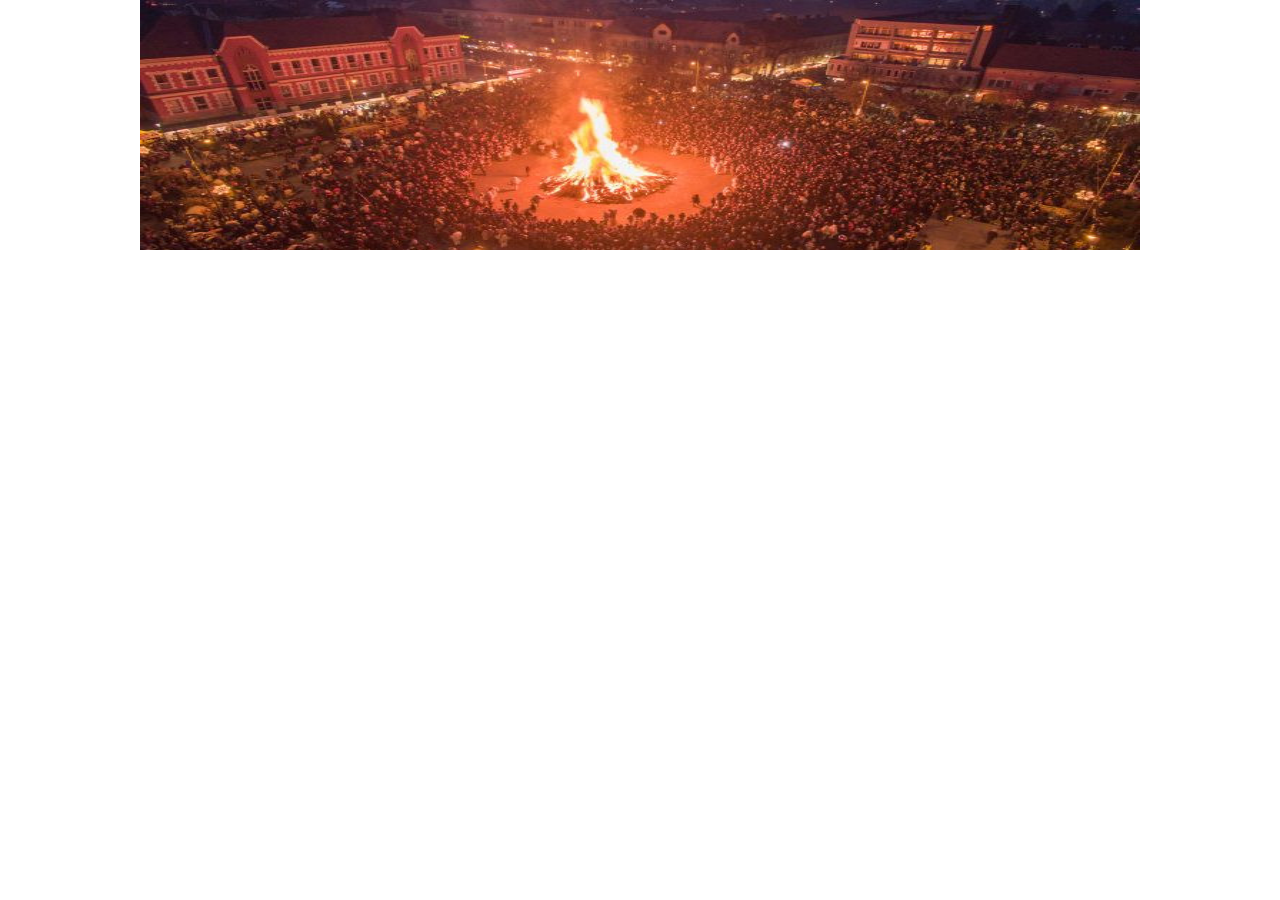
==== index.html @ 302714e3 "1.feladat" ====
<!DOCTYPE html>
<html lang="hu">
<head>
    <meta charset="UTF-8">
    <meta http-equiv="X-UA-Compatible" content="IE=edge">
    <meta name="viewport" content="width=device-width, initial-scale=1.0">
    <title>Busójárás</title>
    <link rel="stylesheet" href="buso.css">
</head>
<body>
    <header>
        
    </header>
    <div class="section">
        
    </div>
</body>
</html>
---- buso.css ----
body {
	font-family: Arial, sans-serif;
	margin: auto;
	width: 85%;
	max-width: 1000px;
	text-align: justify;
	color: #522F00;
}

p:first-letter {
	margin-left: 20px;
}

header {
	background-image: url('maglya.jpg');
	background-repeat: no-repeat;
	background-size: 100% 100%;
	height: 250px; 
}

h1{
	color: #B16400;
}

img {
	border: 2px solid #FFEBD0;
	border-radius: 5px;
	padding: 5px;
	margin: 5px 15px;
	width: 15em; 
	background-color: white;
}

.balra {
	float: left;
}


q {
	font-style: italic;
}

li {
	margin-bottom: 25px;
}

footer{
	background-color: #FFEBD0;
	background-image: url('buso_logo.png');
	background-repeat: no-repeat;
	background-position: right center;
	background-size: 55px; 
	height: 60px;
	padding-top: 20px;
	margin-bottom: 0px;
	font-size: 0.8em;
}

a {
	text-transform: uppercase;
	text-decoration: none;
}

@media screen and (max-width:600px) {
  .balra, .jobbra {
	float: none;
    display: block;
    margin-left: auto;
    margin-right: auto;
  }
}
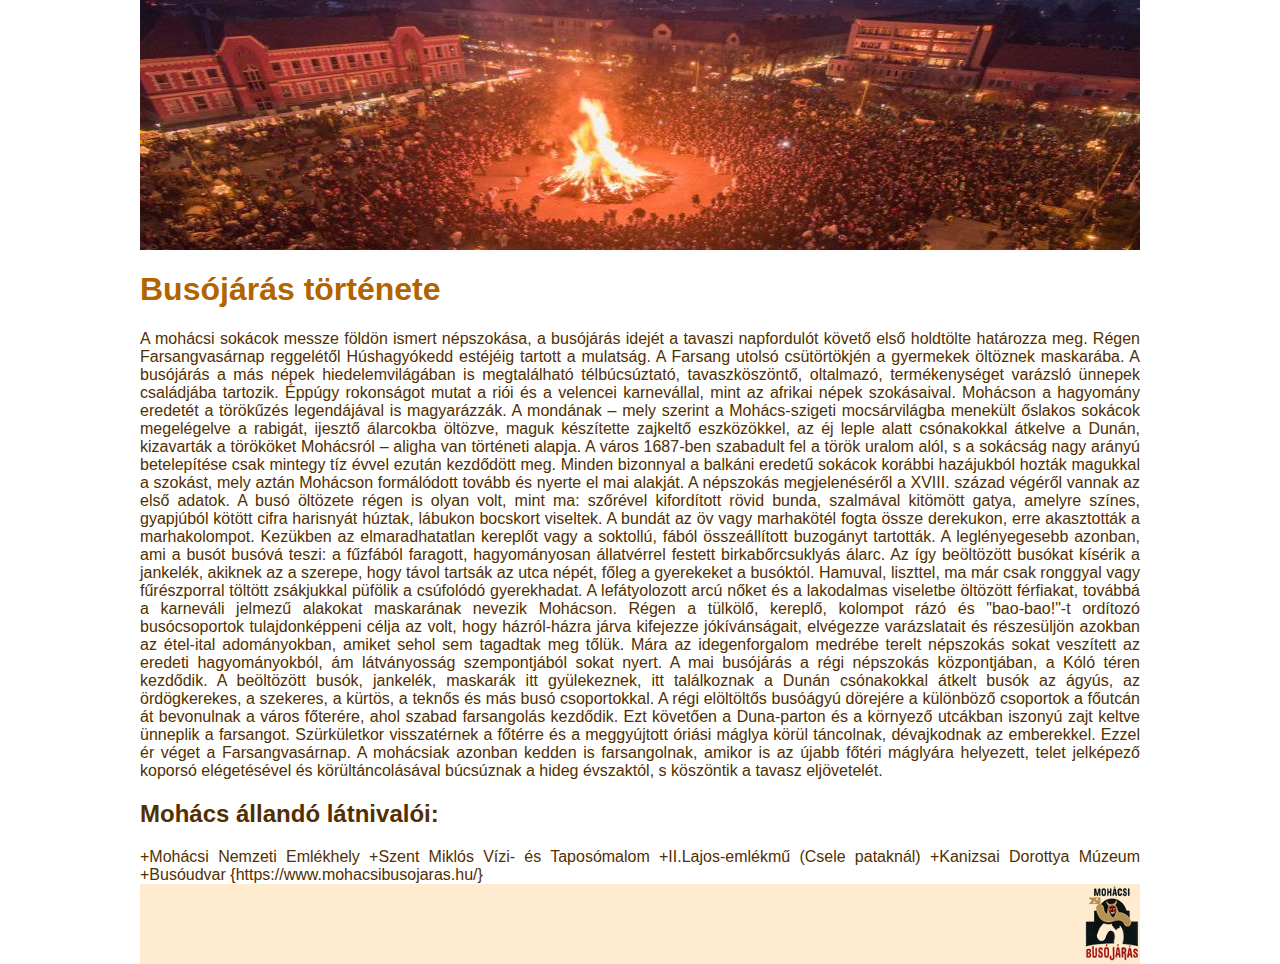
==== commit f5676bcf: "2.feladat" ====
--- a/index.html
+++ b/index.html
@@ -8,11 +8,34 @@
     <link rel="stylesheet" href="buso.css">
 </head>
 <body>
-    <header>
-        
-    </header>
-    <div class="section">
-        
-    </div>
+    <header></header>
+    <section>
+       <h1> Busójárás története</h1>
+
+A mohácsi sokácok messze földön ismert népszokása, a busójárás idejét a tavaszi napfordulót követő első holdtölte határozza meg. Régen Farsangvasárnap reggelétől Húshagyókedd estéjéig tartott a mulatság. A Farsang utolsó csütörtökjén a gyermekek öltöznek maskarába.
+
+A busójárás a más népek hiedelemvilágában is megtalálható télbúcsúztató, tavaszköszöntő, oltalmazó, termékenységet varázsló ünnepek családjába tartozik. Éppúgy rokonságot mutat a riói és a velencei karnevállal, mint az afrikai népek szokásaival.
+
+Mohácson a hagyomány eredetét a törökűzés legendájával is magyarázzák. A mondának – mely szerint a Mohács-szigeti mocsárvilágba menekült őslakos sokácok megelégelve a rabigát, ijesztő álarcokba öltözve, maguk készítette zajkeltő eszközökkel, az éj leple alatt csónakokkal átkelve a Dunán, kizavarták a törököket Mohácsról – aligha van történeti alapja. A város 1687-ben szabadult fel a török uralom alól, s a sokácság nagy arányú betelepítése csak mintegy tíz évvel ezután kezdődött meg. Minden bizonnyal a balkáni eredetű sokácok korábbi hazájukból hozták magukkal a szokást, mely aztán Mohácson formálódott tovább és nyerte el mai alakját. A népszokás megjelenéséről a XVIII. század végéről vannak az első adatok.
+
+A busó öltözete régen is olyan volt, mint ma: szőrével kifordított rövid bunda, szalmával kitömött gatya, amelyre színes, gyapjúból kötött cifra harisnyát húztak, lábukon bocskort viseltek. A bundát az öv vagy marhakötél fogta össze derekukon, erre akasztották a marhakolompot. Kezükben az elmaradhatatlan kereplőt vagy a soktollú, fából összeállított buzogányt tartották. A leglényegesebb azonban, ami a busót busóvá teszi: a fűzfából faragott, hagyományosan állatvérrel festett birkabőrcsuklyás álarc.
+
+Az így beöltözött busókat kísérik a jankelék, akiknek az a szerepe, hogy távol tartsák az utca népét, főleg a gyerekeket a busóktól. Hamuval, liszttel, ma már csak ronggyal vagy fűrészporral töltött zsákjukkal püfölik a csúfolódó gyerekhadat. A lefátyolozott arcú nőket és a lakodalmas viseletbe öltözött férfiakat, továbbá a karneváli jelmezű alakokat maskarának nevezik Mohácson.
+
+Régen a tülkölő, kereplő, kolompot rázó és "bao-bao!"-t ordítozó busócsoportok tulajdonképpeni célja az volt, hogy házról-házra járva kifejezze jókívánságait, elvégezze varázslatait és részesüljön azokban az étel-ital adományokban, amiket sehol sem tagadtak meg tőlük.
+
+Mára az idegenforgalom medrébe terelt népszokás sokat veszített az eredeti hagyományokból, ám látványosság szempontjából sokat nyert. A mai busójárás a régi népszokás központjában, a Kóló téren kezdődik. A beöltözött busók, jankelék, maskarák itt gyülekeznek, itt találkoznak a Dunán csónakokkal átkelt busók az ágyús, az ördögkerekes, a szekeres, a kürtös, a teknős és más busó csoportokkal. A régi elöltöltős busóágyú dörejére a különböző csoportok a főutcán át bevonulnak a város főterére, ahol szabad farsangolás kezdődik. Ezt követően a Duna-parton és a környező utcákban iszonyú zajt keltve ünneplik a farsangot. Szürkületkor visszatérnek a főtérre és a meggyújtott óriási máglya körül táncolnak, dévajkodnak az emberekkel. Ezzel ér véget a Farsangvasárnap. A mohácsiak azonban kedden is farsangolnak, amikor is az újabb főtéri máglyára helyezett, telet jelképező koporsó elégetésével és körültáncolásával búcsúznak a hideg évszaktól, s köszöntik a tavasz eljövetelét.
+
+    <h2>Mohács állandó látnivalói:</h2>
+
++Mohácsi Nemzeti Emlékhely
++Szent Miklós Vízi- és Taposómalom
++II.Lajos-emlékmű (Csele pataknál)
++Kanizsai Dorottya Múzeum
++Busóudvar
+
+{https://www.mohacsibusojaras.hu/}
+    </section>
+    <footer></footer>
 </body>
 </html>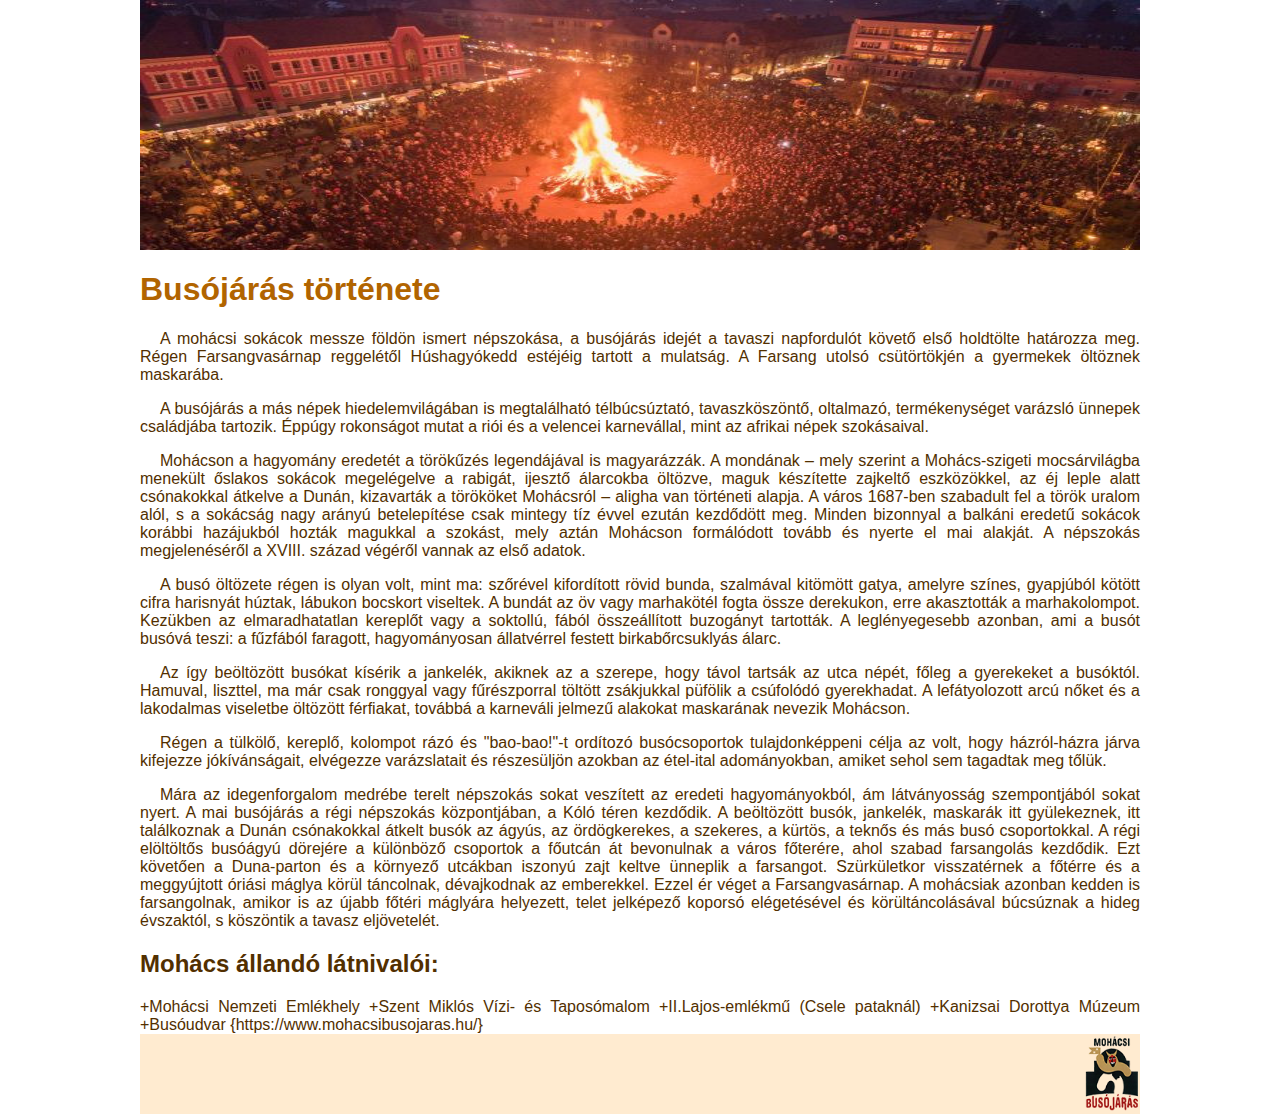
==== commit d0b640d0: "3.feladat" ====
--- a/index.html
+++ b/index.html
@@ -12,19 +12,19 @@
     <section>
        <h1> Busójárás története</h1>
 
-A mohácsi sokácok messze földön ismert népszokása, a busójárás idejét a tavaszi napfordulót követő első holdtölte határozza meg. Régen Farsangvasárnap reggelétől Húshagyókedd estéjéig tartott a mulatság. A Farsang utolsó csütörtökjén a gyermekek öltöznek maskarába.
+<p>A mohácsi sokácok messze földön ismert népszokása, a busójárás idejét a tavaszi napfordulót követő első holdtölte határozza meg. Régen Farsangvasárnap reggelétől Húshagyókedd estéjéig tartott a mulatság. A Farsang utolsó csütörtökjén a gyermekek öltöznek maskarába.</p>
 
-A busójárás a más népek hiedelemvilágában is megtalálható télbúcsúztató, tavaszköszöntő, oltalmazó, termékenységet varázsló ünnepek családjába tartozik. Éppúgy rokonságot mutat a riói és a velencei karnevállal, mint az afrikai népek szokásaival.
+<p>A busójárás a más népek hiedelemvilágában is megtalálható télbúcsúztató, tavaszköszöntő, oltalmazó, termékenységet varázsló ünnepek családjába tartozik. Éppúgy rokonságot mutat a riói és a velencei karnevállal, mint az afrikai népek szokásaival.</p>
 
-Mohácson a hagyomány eredetét a törökűzés legendájával is magyarázzák. A mondának – mely szerint a Mohács-szigeti mocsárvilágba menekült őslakos sokácok megelégelve a rabigát, ijesztő álarcokba öltözve, maguk készítette zajkeltő eszközökkel, az éj leple alatt csónakokkal átkelve a Dunán, kizavarták a törököket Mohácsról – aligha van történeti alapja. A város 1687-ben szabadult fel a török uralom alól, s a sokácság nagy arányú betelepítése csak mintegy tíz évvel ezután kezdődött meg. Minden bizonnyal a balkáni eredetű sokácok korábbi hazájukból hozták magukkal a szokást, mely aztán Mohácson formálódott tovább és nyerte el mai alakját. A népszokás megjelenéséről a XVIII. század végéről vannak az első adatok.
+<p>Mohácson a hagyomány eredetét a törökűzés legendájával is magyarázzák. A mondának – mely szerint a Mohács-szigeti mocsárvilágba menekült őslakos sokácok megelégelve a rabigát, ijesztő álarcokba öltözve, maguk készítette zajkeltő eszközökkel, az éj leple alatt csónakokkal átkelve a Dunán, kizavarták a törököket Mohácsról – aligha van történeti alapja. A város 1687-ben szabadult fel a török uralom alól, s a sokácság nagy arányú betelepítése csak mintegy tíz évvel ezután kezdődött meg. Minden bizonnyal a balkáni eredetű sokácok korábbi hazájukból hozták magukkal a szokást, mely aztán Mohácson formálódott tovább és nyerte el mai alakját. A népszokás megjelenéséről a XVIII. század végéről vannak az első adatok.</p>
 
-A busó öltözete régen is olyan volt, mint ma: szőrével kifordított rövid bunda, szalmával kitömött gatya, amelyre színes, gyapjúból kötött cifra harisnyát húztak, lábukon bocskort viseltek. A bundát az öv vagy marhakötél fogta össze derekukon, erre akasztották a marhakolompot. Kezükben az elmaradhatatlan kereplőt vagy a soktollú, fából összeállított buzogányt tartották. A leglényegesebb azonban, ami a busót busóvá teszi: a fűzfából faragott, hagyományosan állatvérrel festett birkabőrcsuklyás álarc.
+<p>A busó öltözete régen is olyan volt, mint ma: szőrével kifordított rövid bunda, szalmával kitömött gatya, amelyre színes, gyapjúból kötött cifra harisnyát húztak, lábukon bocskort viseltek. A bundát az öv vagy marhakötél fogta össze derekukon, erre akasztották a marhakolompot. Kezükben az elmaradhatatlan kereplőt vagy a soktollú, fából összeállított buzogányt tartották. A leglényegesebb azonban, ami a busót busóvá teszi: a fűzfából faragott, hagyományosan állatvérrel festett birkabőrcsuklyás álarc.</p>
 
-Az így beöltözött busókat kísérik a jankelék, akiknek az a szerepe, hogy távol tartsák az utca népét, főleg a gyerekeket a busóktól. Hamuval, liszttel, ma már csak ronggyal vagy fűrészporral töltött zsákjukkal püfölik a csúfolódó gyerekhadat. A lefátyolozott arcú nőket és a lakodalmas viseletbe öltözött férfiakat, továbbá a karneváli jelmezű alakokat maskarának nevezik Mohácson.
+<p>Az így beöltözött busókat kísérik a jankelék, akiknek az a szerepe, hogy távol tartsák az utca népét, főleg a gyerekeket a busóktól. Hamuval, liszttel, ma már csak ronggyal vagy fűrészporral töltött zsákjukkal püfölik a csúfolódó gyerekhadat. A lefátyolozott arcú nőket és a lakodalmas viseletbe öltözött férfiakat, továbbá a karneváli jelmezű alakokat maskarának nevezik Mohácson.</p>
 
-Régen a tülkölő, kereplő, kolompot rázó és "bao-bao!"-t ordítozó busócsoportok tulajdonképpeni célja az volt, hogy házról-házra járva kifejezze jókívánságait, elvégezze varázslatait és részesüljön azokban az étel-ital adományokban, amiket sehol sem tagadtak meg tőlük.
+<p>Régen a tülkölő, kereplő, kolompot rázó és "bao-bao!"-t ordítozó busócsoportok tulajdonképpeni célja az volt, hogy házról-házra járva kifejezze jókívánságait, elvégezze varázslatait és részesüljön azokban az étel-ital adományokban, amiket sehol sem tagadtak meg tőlük.</p>
 
-Mára az idegenforgalom medrébe terelt népszokás sokat veszített az eredeti hagyományokból, ám látványosság szempontjából sokat nyert. A mai busójárás a régi népszokás központjában, a Kóló téren kezdődik. A beöltözött busók, jankelék, maskarák itt gyülekeznek, itt találkoznak a Dunán csónakokkal átkelt busók az ágyús, az ördögkerekes, a szekeres, a kürtös, a teknős és más busó csoportokkal. A régi elöltöltős busóágyú dörejére a különböző csoportok a főutcán át bevonulnak a város főterére, ahol szabad farsangolás kezdődik. Ezt követően a Duna-parton és a környező utcákban iszonyú zajt keltve ünneplik a farsangot. Szürkületkor visszatérnek a főtérre és a meggyújtott óriási máglya körül táncolnak, dévajkodnak az emberekkel. Ezzel ér véget a Farsangvasárnap. A mohácsiak azonban kedden is farsangolnak, amikor is az újabb főtéri máglyára helyezett, telet jelképező koporsó elégetésével és körültáncolásával búcsúznak a hideg évszaktól, s köszöntik a tavasz eljövetelét.
+<p>Mára az idegenforgalom medrébe terelt népszokás sokat veszített az eredeti hagyományokból, ám látványosság szempontjából sokat nyert. A mai busójárás a régi népszokás központjában, a Kóló téren kezdődik. A beöltözött busók, jankelék, maskarák itt gyülekeznek, itt találkoznak a Dunán csónakokkal átkelt busók az ágyús, az ördögkerekes, a szekeres, a kürtös, a teknős és más busó csoportokkal. A régi elöltöltős busóágyú dörejére a különböző csoportok a főutcán át bevonulnak a város főterére, ahol szabad farsangolás kezdődik. Ezt követően a Duna-parton és a környező utcákban iszonyú zajt keltve ünneplik a farsangot. Szürkületkor visszatérnek a főtérre és a meggyújtott óriási máglya körül táncolnak, dévajkodnak az emberekkel. Ezzel ér véget a Farsangvasárnap. A mohácsiak azonban kedden is farsangolnak, amikor is az újabb főtéri máglyára helyezett, telet jelképező koporsó elégetésével és körültáncolásával búcsúznak a hideg évszaktól, s köszöntik a tavasz eljövetelét.</p>
 
     <h2>Mohács állandó látnivalói:</h2>
 
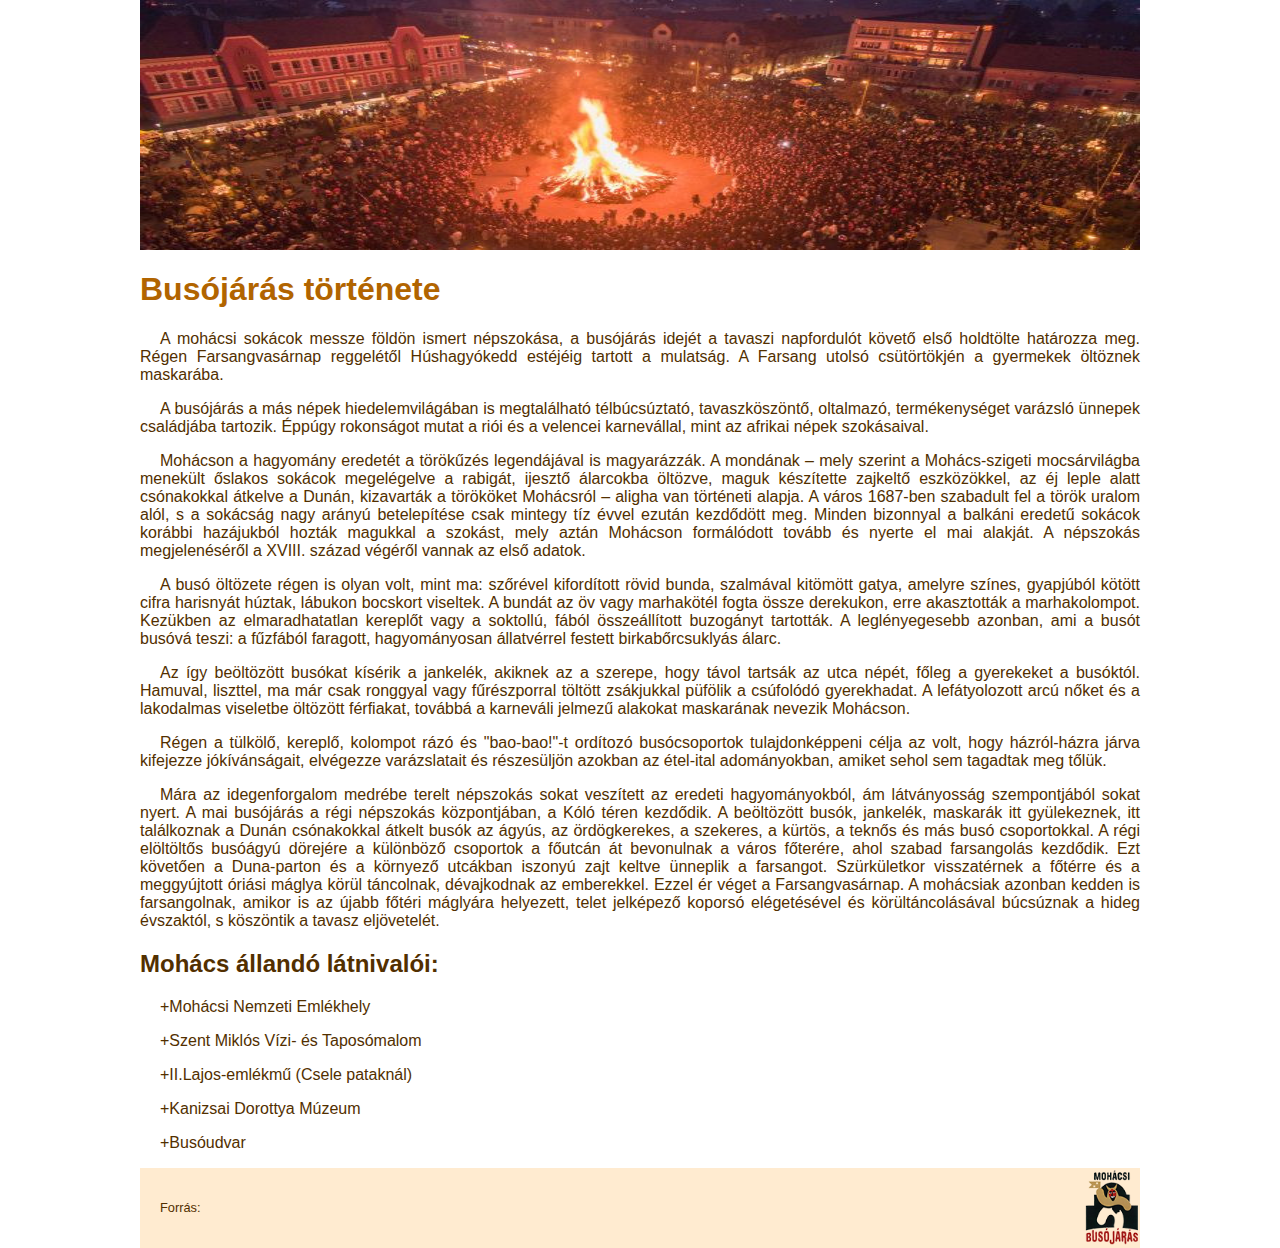
==== commit 91fe45b5: "4.feladat" ====
--- a/index.html
+++ b/index.html
@@ -10,32 +10,33 @@
 <body>
     <header></header>
     <section>
-       <h1> Busójárás története</h1>
+       <h1>Busójárás története</h1>
 
-<p>A mohácsi sokácok messze földön ismert népszokása, a busójárás idejét a tavaszi napfordulót követő első holdtölte határozza meg. Régen Farsangvasárnap reggelétől Húshagyókedd estéjéig tartott a mulatság. A Farsang utolsó csütörtökjén a gyermekek öltöznek maskarába.</p>
+        <p>A mohácsi sokácok messze földön ismert népszokása, a busójárás idejét a tavaszi napfordulót követő első holdtölte határozza meg. Régen Farsangvasárnap reggelétől Húshagyókedd estéjéig tartott a mulatság. A Farsang utolsó csütörtökjén a gyermekek öltöznek maskarába.</p>
 
-<p>A busójárás a más népek hiedelemvilágában is megtalálható télbúcsúztató, tavaszköszöntő, oltalmazó, termékenységet varázsló ünnepek családjába tartozik. Éppúgy rokonságot mutat a riói és a velencei karnevállal, mint az afrikai népek szokásaival.</p>
+        <p>A busójárás a más népek hiedelemvilágában is megtalálható télbúcsúztató, tavaszköszöntő, oltalmazó, termékenységet varázsló ünnepek családjába tartozik. Éppúgy rokonságot mutat a riói és a velencei karnevállal, mint az afrikai népek szokásaival.</p>
 
-<p>Mohácson a hagyomány eredetét a törökűzés legendájával is magyarázzák. A mondának – mely szerint a Mohács-szigeti mocsárvilágba menekült őslakos sokácok megelégelve a rabigát, ijesztő álarcokba öltözve, maguk készítette zajkeltő eszközökkel, az éj leple alatt csónakokkal átkelve a Dunán, kizavarták a törököket Mohácsról – aligha van történeti alapja. A város 1687-ben szabadult fel a török uralom alól, s a sokácság nagy arányú betelepítése csak mintegy tíz évvel ezután kezdődött meg. Minden bizonnyal a balkáni eredetű sokácok korábbi hazájukból hozták magukkal a szokást, mely aztán Mohácson formálódott tovább és nyerte el mai alakját. A népszokás megjelenéséről a XVIII. század végéről vannak az első adatok.</p>
+        <p>Mohácson a hagyomány eredetét a törökűzés legendájával is magyarázzák. A mondának – mely szerint a Mohács-szigeti mocsárvilágba menekült őslakos sokácok megelégelve a rabigát, ijesztő álarcokba öltözve, maguk készítette zajkeltő eszközökkel, az éj leple alatt csónakokkal átkelve a Dunán, kizavarták a törököket Mohácsról – aligha van történeti alapja. A város 1687-ben szabadult fel a török uralom alól, s a sokácság nagy arányú betelepítése csak mintegy tíz évvel ezután kezdődött meg. Minden bizonnyal a balkáni eredetű sokácok korábbi hazájukból hozták magukkal a szokást, mely aztán Mohácson formálódott tovább és nyerte el mai alakját. A népszokás megjelenéséről a XVIII. század végéről vannak az első adatok.</p>
 
-<p>A busó öltözete régen is olyan volt, mint ma: szőrével kifordított rövid bunda, szalmával kitömött gatya, amelyre színes, gyapjúból kötött cifra harisnyát húztak, lábukon bocskort viseltek. A bundát az öv vagy marhakötél fogta össze derekukon, erre akasztották a marhakolompot. Kezükben az elmaradhatatlan kereplőt vagy a soktollú, fából összeállított buzogányt tartották. A leglényegesebb azonban, ami a busót busóvá teszi: a fűzfából faragott, hagyományosan állatvérrel festett birkabőrcsuklyás álarc.</p>
+        <p>A busó öltözete régen is olyan volt, mint ma: szőrével kifordított rövid bunda, szalmával kitömött gatya, amelyre színes, gyapjúból kötött cifra harisnyát húztak, lábukon bocskort viseltek. A bundát az öv vagy marhakötél fogta össze derekukon, erre akasztották a marhakolompot. Kezükben az elmaradhatatlan kereplőt vagy a soktollú, fából összeállított buzogányt tartották. A leglényegesebb azonban, ami a busót busóvá teszi: a fűzfából faragott, hagyományosan állatvérrel festett birkabőrcsuklyás álarc.</p>
 
-<p>Az így beöltözött busókat kísérik a jankelék, akiknek az a szerepe, hogy távol tartsák az utca népét, főleg a gyerekeket a busóktól. Hamuval, liszttel, ma már csak ronggyal vagy fűrészporral töltött zsákjukkal püfölik a csúfolódó gyerekhadat. A lefátyolozott arcú nőket és a lakodalmas viseletbe öltözött férfiakat, továbbá a karneváli jelmezű alakokat maskarának nevezik Mohácson.</p>
+        <p>Az így beöltözött busókat kísérik a jankelék, akiknek az a szerepe, hogy távol tartsák az utca népét, főleg a gyerekeket a busóktól. Hamuval, liszttel, ma már csak ronggyal vagy fűrészporral töltött zsákjukkal püfölik a csúfolódó gyerekhadat. A lefátyolozott arcú nőket és a lakodalmas viseletbe öltözött férfiakat, továbbá a karneváli jelmezű alakokat maskarának nevezik Mohácson.</p>
 
-<p>Régen a tülkölő, kereplő, kolompot rázó és "bao-bao!"-t ordítozó busócsoportok tulajdonképpeni célja az volt, hogy házról-házra járva kifejezze jókívánságait, elvégezze varázslatait és részesüljön azokban az étel-ital adományokban, amiket sehol sem tagadtak meg tőlük.</p>
+        <p>Régen a tülkölő, kereplő, kolompot rázó és "bao-bao!"-t ordítozó busócsoportok tulajdonképpeni célja az volt, hogy házról-házra járva kifejezze jókívánságait, elvégezze varázslatait és részesüljön azokban az étel-ital adományokban, amiket sehol sem tagadtak meg tőlük.</p>
 
-<p>Mára az idegenforgalom medrébe terelt népszokás sokat veszített az eredeti hagyományokból, ám látványosság szempontjából sokat nyert. A mai busójárás a régi népszokás központjában, a Kóló téren kezdődik. A beöltözött busók, jankelék, maskarák itt gyülekeznek, itt találkoznak a Dunán csónakokkal átkelt busók az ágyús, az ördögkerekes, a szekeres, a kürtös, a teknős és más busó csoportokkal. A régi elöltöltős busóágyú dörejére a különböző csoportok a főutcán át bevonulnak a város főterére, ahol szabad farsangolás kezdődik. Ezt követően a Duna-parton és a környező utcákban iszonyú zajt keltve ünneplik a farsangot. Szürkületkor visszatérnek a főtérre és a meggyújtott óriási máglya körül táncolnak, dévajkodnak az emberekkel. Ezzel ér véget a Farsangvasárnap. A mohácsiak azonban kedden is farsangolnak, amikor is az újabb főtéri máglyára helyezett, telet jelképező koporsó elégetésével és körültáncolásával búcsúznak a hideg évszaktól, s köszöntik a tavasz eljövetelét.</p>
+        <p>Mára az idegenforgalom medrébe terelt népszokás sokat veszített az eredeti hagyományokból, ám látványosság szempontjából sokat nyert. A mai busójárás a régi népszokás központjában, a Kóló téren kezdődik. A beöltözött busók, jankelék, maskarák itt gyülekeznek, itt találkoznak a Dunán csónakokkal átkelt busók az ágyús, az ördögkerekes, a szekeres, a kürtös, a teknős és más busó csoportokkal. A régi elöltöltős busóágyú dörejére a különböző csoportok a főutcán át bevonulnak a város főterére, ahol szabad farsangolás kezdődik. Ezt követően a Duna-parton és a környező utcákban iszonyú zajt keltve ünneplik a farsangot. Szürkületkor visszatérnek a főtérre és a meggyújtott óriási máglya körül táncolnak, dévajkodnak az emberekkel. Ezzel ér véget a Farsangvasárnap. A mohácsiak azonban kedden is farsangolnak, amikor is az újabb főtéri máglyára helyezett, telet jelképező koporsó elégetésével és körültáncolásával búcsúznak a hideg évszaktól, s köszöntik a tavasz eljövetelét.</p>
 
-    <h2>Mohács állandó látnivalói:</h2>
+        <h2>Mohács állandó látnivalói:</h2>
 
-+Mohácsi Nemzeti Emlékhely
-+Szent Miklós Vízi- és Taposómalom
-+II.Lajos-emlékmű (Csele pataknál)
-+Kanizsai Dorottya Múzeum
-+Busóudvar
+        <p>+Mohácsi Nemzeti Emlékhely</p>
+        <p>+Szent Miklós Vízi- és Taposómalom</p>
+        <p>+II.Lajos-emlékmű (Csele pataknál)</p>
+        <p>+Kanizsai Dorottya Múzeum</p>
+        <p>+Busóudvar</p>
 
-{https://www.mohacsibusojaras.hu/}
     </section>
-    <footer></footer>
+    <footer>
+        <p>Forrás: <a href="//www.mohacsibusojaras.hu/"></a></p>
+    </footer>
 </body>
 </html>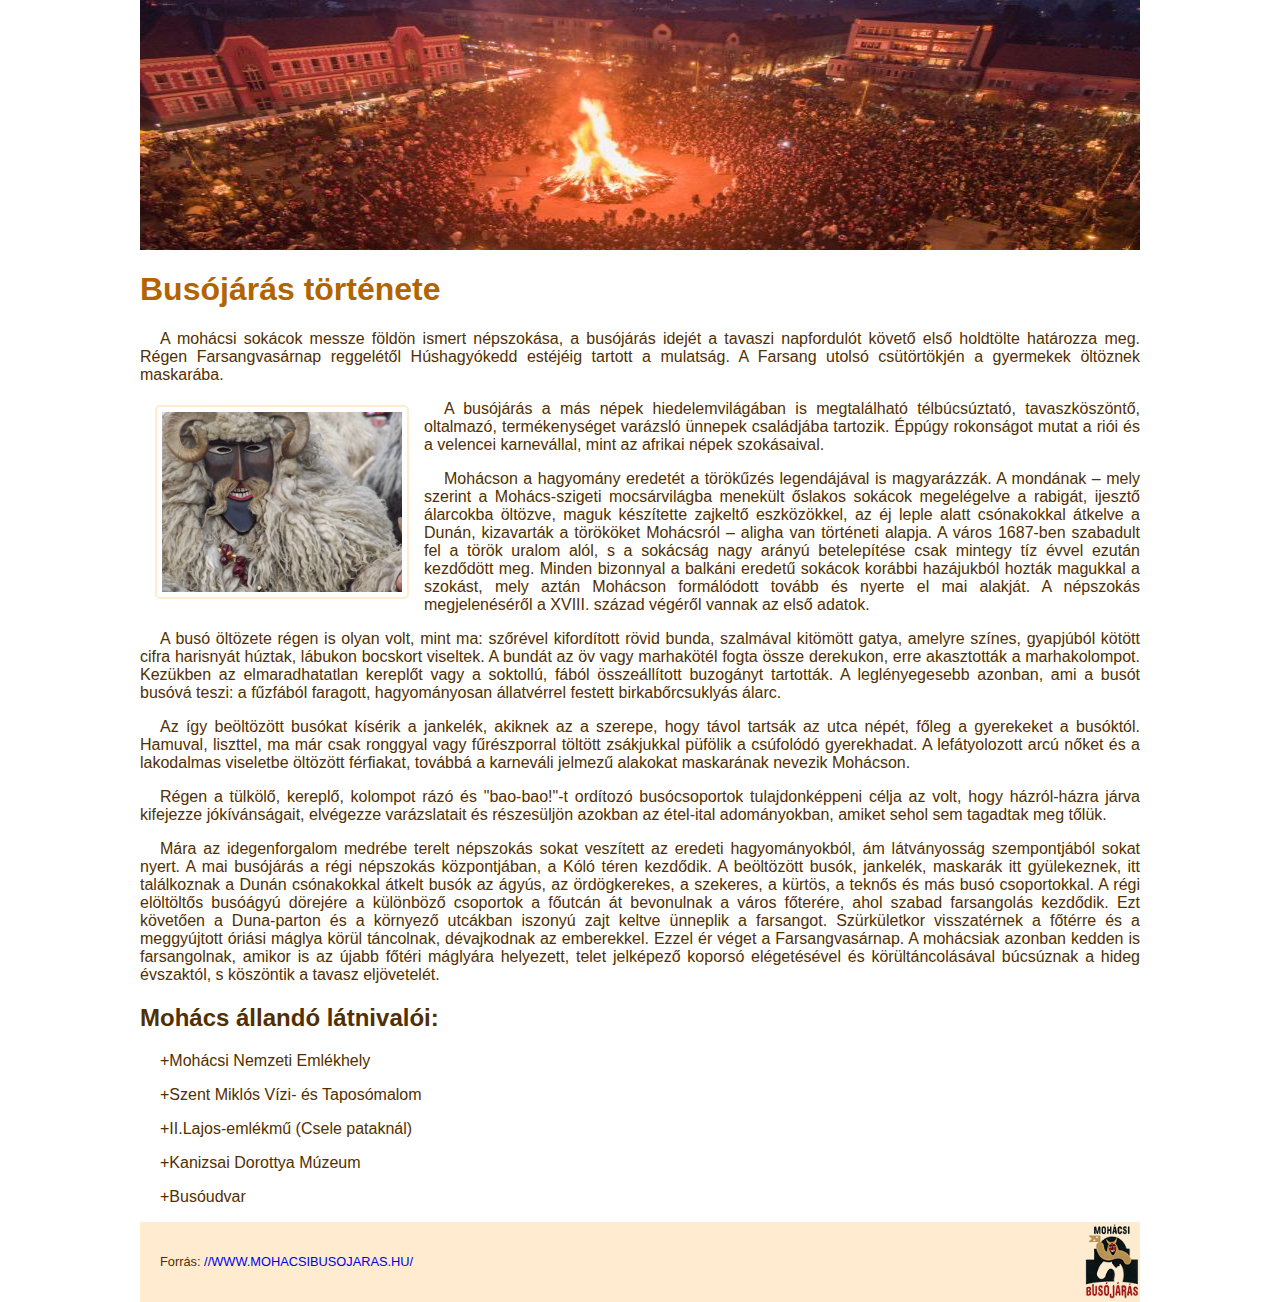
==== commit 42ecfd13: "5.feladat" ====
--- a/index.html
+++ b/index.html
@@ -13,6 +13,8 @@
        <h1>Busójárás története</h1>
 
         <p>A mohácsi sokácok messze földön ismert népszokása, a busójárás idejét a tavaszi napfordulót követő első holdtölte határozza meg. Régen Farsangvasárnap reggelétől Húshagyókedd estéjéig tartott a mulatság. A Farsang utolsó csütörtökjén a gyermekek öltöznek maskarába.</p>
+
+        <img src="buso.jpg" alt="Egy busó" title="Egy busó" class="balra">
 
         <p>A busójárás a más népek hiedelemvilágában is megtalálható télbúcsúztató, tavaszköszöntő, oltalmazó, termékenységet varázsló ünnepek családjába tartozik. Éppúgy rokonságot mutat a riói és a velencei karnevállal, mint az afrikai népek szokásaival.</p>
 
@@ -36,7 +38,7 @@
 
     </section>
     <footer>
-        <p>Forrás: <a href="//www.mohacsibusojaras.hu/"></a></p>
+        <p>Forrás: <a href="//www.mohacsibusojaras.hu/">//www.mohacsibusojaras.hu/</a></p>
     </footer>
 </body>
 </html>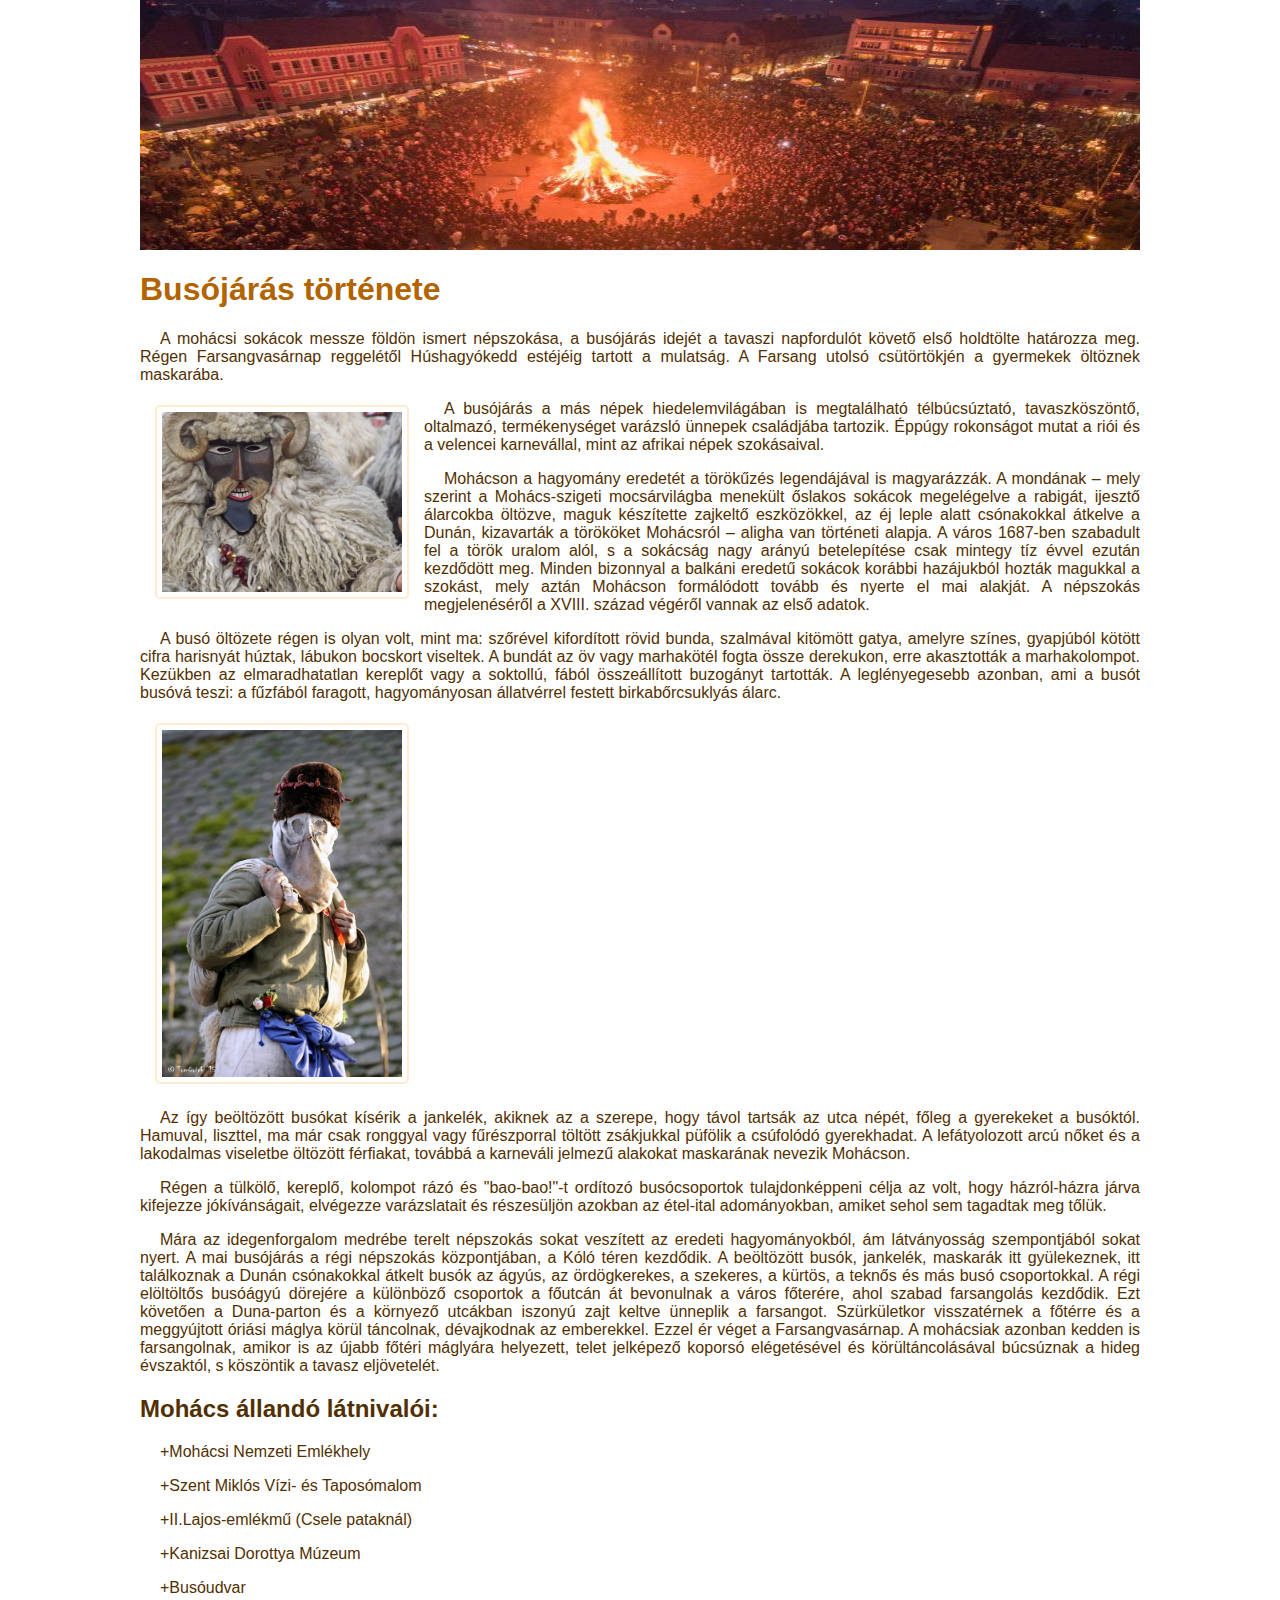
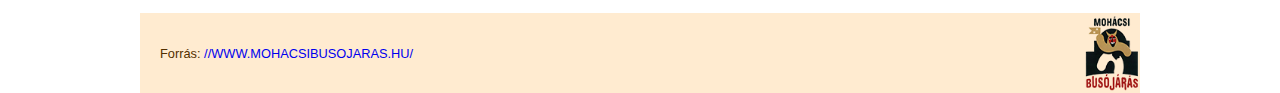
==== commit cf400fdb: "6.f" ====
--- a/index.html
+++ b/index.html
@@ -22,6 +22,8 @@
 
         <p>A busó öltözete régen is olyan volt, mint ma: szőrével kifordított rövid bunda, szalmával kitömött gatya, amelyre színes, gyapjúból kötött cifra harisnyát húztak, lábukon bocskort viseltek. A bundát az öv vagy marhakötél fogta össze derekukon, erre akasztották a marhakolompot. Kezükben az elmaradhatatlan kereplőt vagy a soktollú, fából összeállított buzogányt tartották. A leglényegesebb azonban, ami a busót busóvá teszi: a fűzfából faragott, hagyományosan állatvérrel festett birkabőrcsuklyás álarc.</p>
 
+        <img src="jankele.jpg" alt="Egy jankele" title="Egy jankele" class="jobbra">
+
         <p>Az így beöltözött busókat kísérik a jankelék, akiknek az a szerepe, hogy távol tartsák az utca népét, főleg a gyerekeket a busóktól. Hamuval, liszttel, ma már csak ronggyal vagy fűrészporral töltött zsákjukkal püfölik a csúfolódó gyerekhadat. A lefátyolozott arcú nőket és a lakodalmas viseletbe öltözött férfiakat, továbbá a karneváli jelmezű alakokat maskarának nevezik Mohácson.</p>
 
         <p>Régen a tülkölő, kereplő, kolompot rázó és "bao-bao!"-t ordítozó busócsoportok tulajdonképpeni célja az volt, hogy házról-házra járva kifejezze jókívánságait, elvégezze varázslatait és részesüljön azokban az étel-ital adományokban, amiket sehol sem tagadtak meg tőlük.</p>
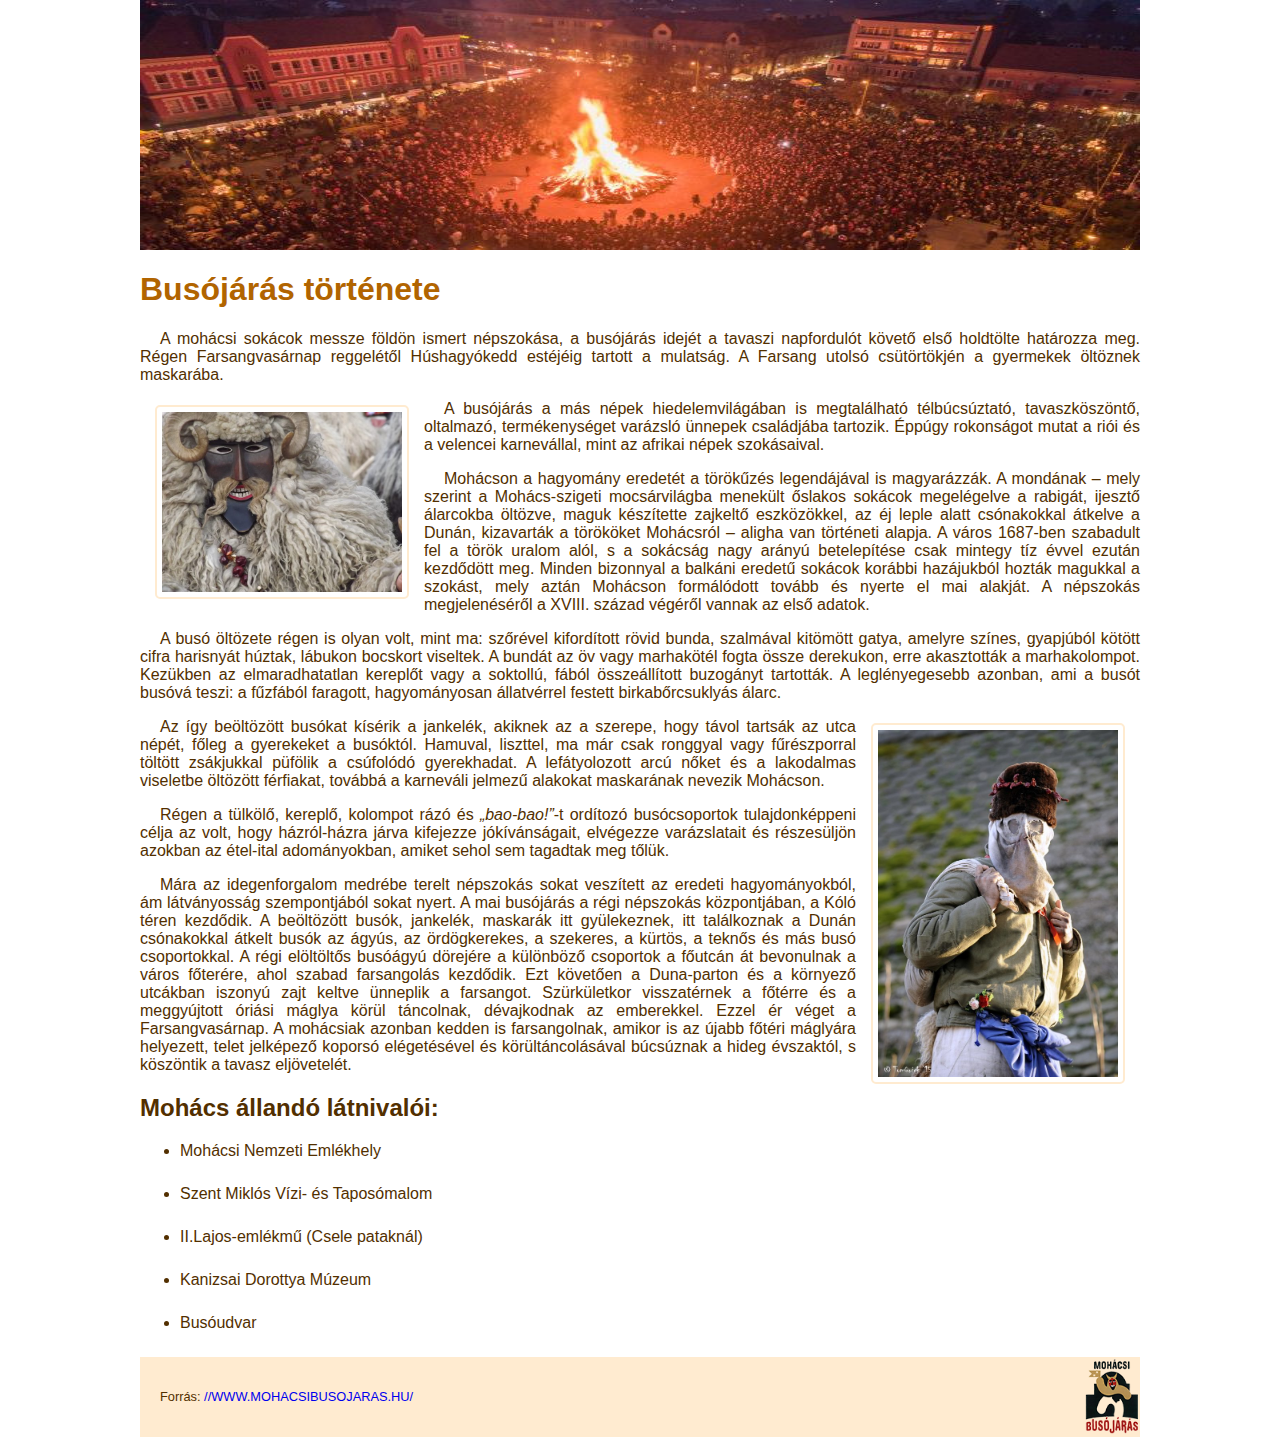
==== commit 1477572c: "9/10. feladat" ====
--- a/index.html
+++ b/index.html
@@ -26,17 +26,18 @@
 
         <p>Az így beöltözött busókat kísérik a jankelék, akiknek az a szerepe, hogy távol tartsák az utca népét, főleg a gyerekeket a busóktól. Hamuval, liszttel, ma már csak ronggyal vagy fűrészporral töltött zsákjukkal püfölik a csúfolódó gyerekhadat. A lefátyolozott arcú nőket és a lakodalmas viseletbe öltözött férfiakat, továbbá a karneváli jelmezű alakokat maskarának nevezik Mohácson.</p>
 
-        <p>Régen a tülkölő, kereplő, kolompot rázó és "bao-bao!"-t ordítozó busócsoportok tulajdonképpeni célja az volt, hogy házról-házra járva kifejezze jókívánságait, elvégezze varázslatait és részesüljön azokban az étel-ital adományokban, amiket sehol sem tagadtak meg tőlük.</p>
+        <p>Régen a tülkölő, kereplő, kolompot rázó és <q>bao-bao!</q>-t ordítozó busócsoportok tulajdonképpeni célja az volt, hogy házról-házra járva kifejezze jókívánságait, elvégezze varázslatait és részesüljön azokban az étel-ital adományokban, amiket sehol sem tagadtak meg tőlük.</p>
 
         <p>Mára az idegenforgalom medrébe terelt népszokás sokat veszített az eredeti hagyományokból, ám látványosság szempontjából sokat nyert. A mai busójárás a régi népszokás központjában, a Kóló téren kezdődik. A beöltözött busók, jankelék, maskarák itt gyülekeznek, itt találkoznak a Dunán csónakokkal átkelt busók az ágyús, az ördögkerekes, a szekeres, a kürtös, a teknős és más busó csoportokkal. A régi elöltöltős busóágyú dörejére a különböző csoportok a főutcán át bevonulnak a város főterére, ahol szabad farsangolás kezdődik. Ezt követően a Duna-parton és a környező utcákban iszonyú zajt keltve ünneplik a farsangot. Szürkületkor visszatérnek a főtérre és a meggyújtott óriási máglya körül táncolnak, dévajkodnak az emberekkel. Ezzel ér véget a Farsangvasárnap. A mohácsiak azonban kedden is farsangolnak, amikor is az újabb főtéri máglyára helyezett, telet jelképező koporsó elégetésével és körültáncolásával búcsúznak a hideg évszaktól, s köszöntik a tavasz eljövetelét.</p>
 
         <h2>Mohács állandó látnivalói:</h2>
-
-        <p>+Mohácsi Nemzeti Emlékhely</p>
-        <p>+Szent Miklós Vízi- és Taposómalom</p>
-        <p>+II.Lajos-emlékmű (Csele pataknál)</p>
-        <p>+Kanizsai Dorottya Múzeum</p>
-        <p>+Busóudvar</p>
+        <ul>
+            <li>Mohácsi Nemzeti Emlékhely</li>
+            <li>Szent Miklós Vízi- és Taposómalom</li>
+            <li>II.Lajos-emlékmű (Csele pataknál)</li>
+            <li>Kanizsai Dorottya Múzeum</li>
+            <li>Busóudvar</li>
+        </ul>
 
     </section>
     <footer>
--- a/buso.css
+++ b/buso.css
@@ -35,6 +35,9 @@
 	float: left;
 }
 
+.jobbra{
+	float: right;
+}
 
 q {
 	font-style: italic;
